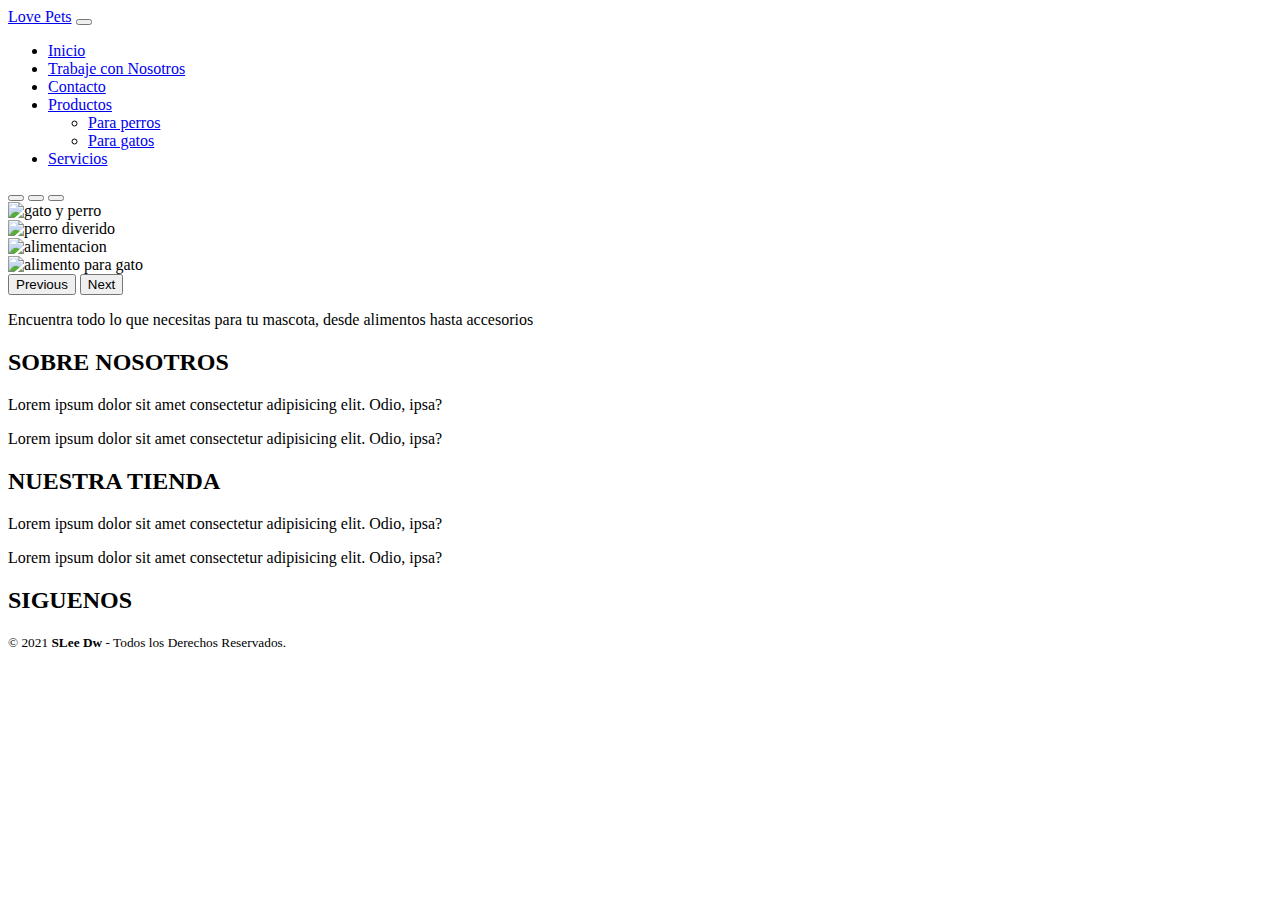
==== index.html @ 19568eac "Add files via upload" ====
<!DOCTYPE html>
<html lang="en">
<head>
    <meta charset="UTF-8">
    <meta http-equiv="X-UA-Compatible" content="IE=edge">
    <meta name="viewport" content="width=device-width, initial-scale=1.0">
    <title>Tienda de mascotas</title>
    <link href="https://cdn.jsdelivr.net/npm/bootstrap@5.2.0/dist/css/bootstrap.min.css" rel="stylesheet" integrity="sha384-gH2yIJqKdNHPEq0n4Mqa/HGKIhSkIHeL5AyhkYV8i59U5AR6csBvApHHNl/vI1Bx" crossorigin="anonymous">
<link rel="stylesheet" href="css/styles.css" type="text/css">
</head>
<body>
<nav class="navbar navbar-expand-lg navbar bg-light">
        <div class="container-fluid">
          <a class="navbar-brand" href="#">Love Pets</a>
          <button class="navbar-toggler" type="button" data-bs-toggle="collapse" data-bs-target="#navbarNavDropdown" aria-controls="navbarNavDropdown" aria-expanded="false" aria-label="Toggle navigation">
            <span class="navbar-toggler-icon"></span>
          </button>
          <div class="collapse navbar-collapse" id="navbarNavDropdown">
            <ul class="navbar-nav">
              <li class="nav-item">
                <a class="nav-link active" aria-current="page" href="#">Inicio</a>
              </li>
              <li class="nav-item">
                <a class="nav-link" href="nosotros.html">Trabaje con Nosotros</a>
              </li>
              <li class="nav-item">
                <a class="nav-link" href="#">Contacto</a>
              </li>
             
              <li class="nav-item dropdown">
                <a class="nav-link dropdown-toggle" href="#" id="navbarDropdownMenuLink" role="button" data-bs-toggle="dropdown" aria-expanded="false">
                    Productos
                </a>
                <ul class="dropdown-menu" aria-labelledby="navbarDropdownMenuLink">
                  <li><a class="dropdown-item" href="#productos-perro.html">Para perros</a></li>
                  <li><a class="dropdown-item" href="#">Para gatos</a></li>
                  </ul>
              </li>
              <li class="nav-item">
                <a class="nav-link" href="servicios.html">Servicios</a>
              </li>
            </ul>
          </div>
        </div>
      </nav>
      <div id="carouselExampleIndicators" class="carousel slide" data-bs-ride="true">
        <div class="carousel-indicators">
          <button type="button" data-bs-target="#carouselExampleIndicators" data-bs-slide-to="0" class="active" aria-current="true" aria-label="Slide 1"></button>
          <button type="button" data-bs-target="#carouselExampleIndicators" data-bs-slide-to="1" aria-label="Slide 2"></button>
          <button type="button" data-bs-target="#carouselExampleIndicators" data-bs-slide-to="2" aria-label="Slide 3"></button>
        </div>
        <div class="carousel-inner">
          <div class="carousel-item active">
            <img class="imagenes" src="imagenes/gato-y-perro.jpg" class="d-block w-100" alt="gato y perro">
          </div>
          <div class="carousel-item">
            <img class="imagenes" src="imagenes/perro-divertido.webp" class="d-block w-100" alt="perro diverido">
          </div>
          <div class="carousel-item">
            <img class="imagenes" src="imagenes/alimentacion.jpg" class="d-block w-100" alt="alimentacion">
          </div>
          <div class="carousel-item">
            <img class="imagenes" src="imagenes/alimento-para-gato.jpg" class="d-block w-100" alt="alimento para gato">
          </div>
        </div>
        <button class="carousel-control-prev" type="button" data-bs-target="#carouselExampleIndicators" data-bs-slide="prev">
          <span class="carousel-control-prev-icon" aria-hidden="true"></span>
          <span class="visually-hidden">Previous</span>
        </button>
        <button class="carousel-control-next" type="button" data-bs-target="#carouselExampleIndicators" data-bs-slide="next">
          <span class="carousel-control-next-icon" aria-hidden="true"></span>
          <span class="visually-hidden">Next</span>
        </button>
      </div>
      <p class="descripcion">Encuentra todo lo que necesitas para tu mascota, desde alimentos  hasta accesorios</p>
      <!--Pie de Pagina-->
    <footer class="pie-pagina">
      <div class="grupo-1">
          <div class="box">
           <h2>SOBRE NOSOTROS</h2>
              <p>Lorem ipsum dolor sit amet consectetur adipisicing elit. Odio, ipsa?</p>
              <p>Lorem ipsum dolor sit amet consectetur adipisicing elit. Odio, ipsa?</p>
          
          </div>
          
           <div class="box">
            <h2>NUESTRA TIENDA</h2>
            <p>Lorem ipsum dolor sit amet consectetur adipisicing elit. Odio, ipsa?</p>
            <p>Lorem ipsum dolor sit amet consectetur adipisicing elit. Odio, ipsa?</p>
        </div>
          <div class="box">
              <h2>SIGUENOS</h2>
              <div class="red-social">
                  <a href="#" class="fa fa-facebook"></a>
                  <a href="#" class="fa fa-instagram"></a>
                  <a href="#" class="fa fa-twitter"></a>
                  <a href="#" class="fa fa-youtube"></a>
              </div>
          </div>
         </div>
      <div class="grupo-2">
          <small>&copy; 2021 <b>SLee Dw</b> - Todos los Derechos Reservados.</small>
      </div>
  </footer>
      <script src="https://cdn.jsdelivr.net/npm/bootstrap@5.2.0/dist/js/bootstrap.bundle.min.js" integrity="sha384-A3rJD856KowSb7dwlZdYEkO39Gagi7vIsF0jrRAoQmDKKtQBHUuLZ9AsSv4jD4Xa" crossorigin="anonymous"></script>
</html>
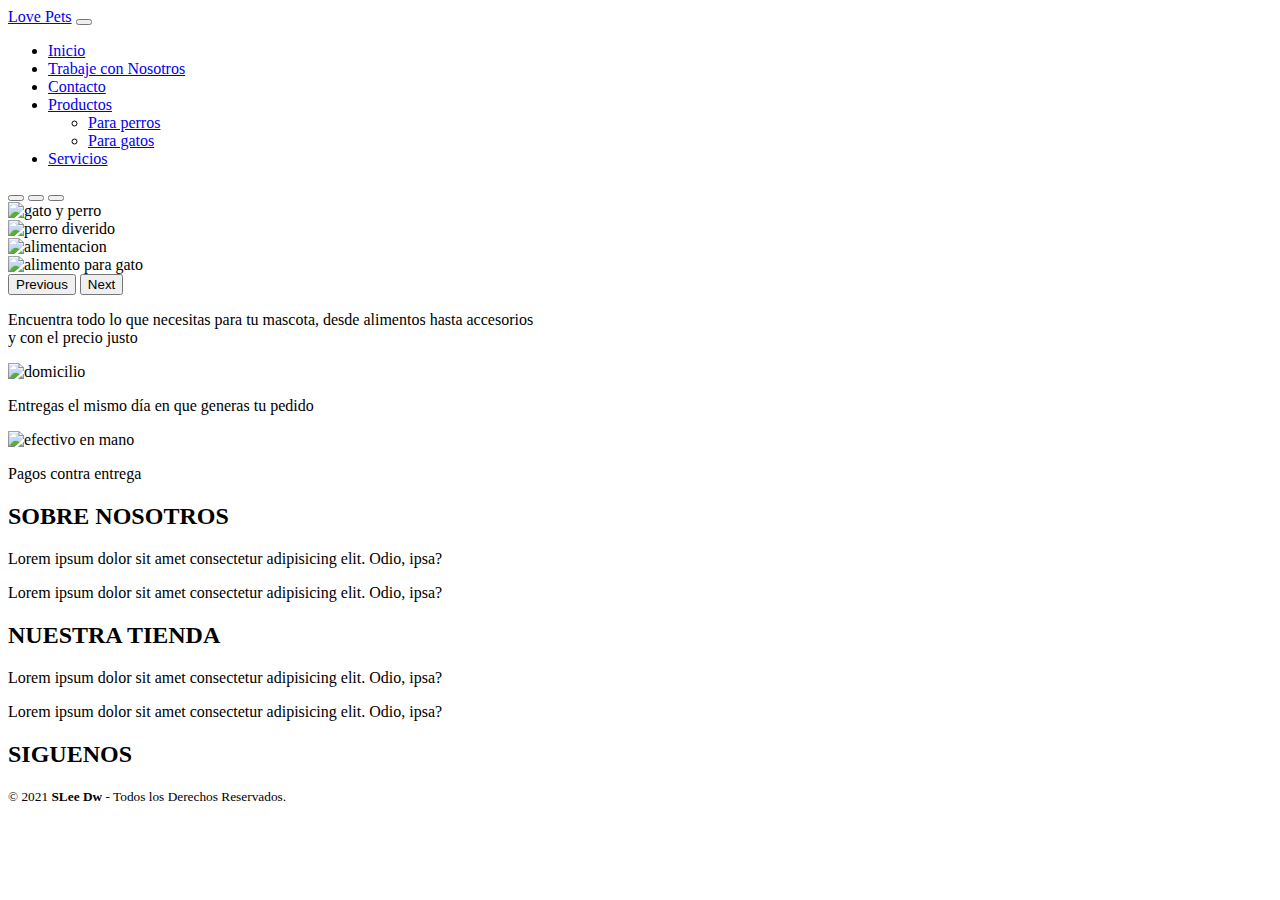
==== commit 3fde4665: "Add files via upload" ====
--- a/index.html
+++ b/index.html
@@ -72,7 +72,15 @@
           <span class="visually-hidden">Next</span>
         </button>
       </div>
-      <p class="descripcion">Encuentra todo lo que necesitas para tu mascota, desde alimentos  hasta accesorios</p>
+      <p class="descripcion">Encuentra todo lo que necesitas para tu mascota, desde alimentos  hasta accesorios <br>y con el  precio justo </p>
+      <div class="iconos">
+      <img src="imagenes/domicilio.png" alt="domicilio">
+      </div>
+      <p class="beneficios">Entregas el mismo día en que generas tu pedido</p>
+      <div class="iconos2">
+        <img src="imagenes/efectivo-en-mano.png" alt="efectivo en mano">
+        </div>
+        <p class="beneficios">Pagos contra entrega</p>
       <!--Pie de Pagina-->
     <footer class="pie-pagina">
       <div class="grupo-1">
@@ -103,4 +111,5 @@
       </div>
   </footer>
       <script src="https://cdn.jsdelivr.net/npm/bootstrap@5.2.0/dist/js/bootstrap.bundle.min.js" integrity="sha384-A3rJD856KowSb7dwlZdYEkO39Gagi7vIsF0jrRAoQmDKKtQBHUuLZ9AsSv4jD4Xa" crossorigin="anonymous"></script>
+</body>
 </html>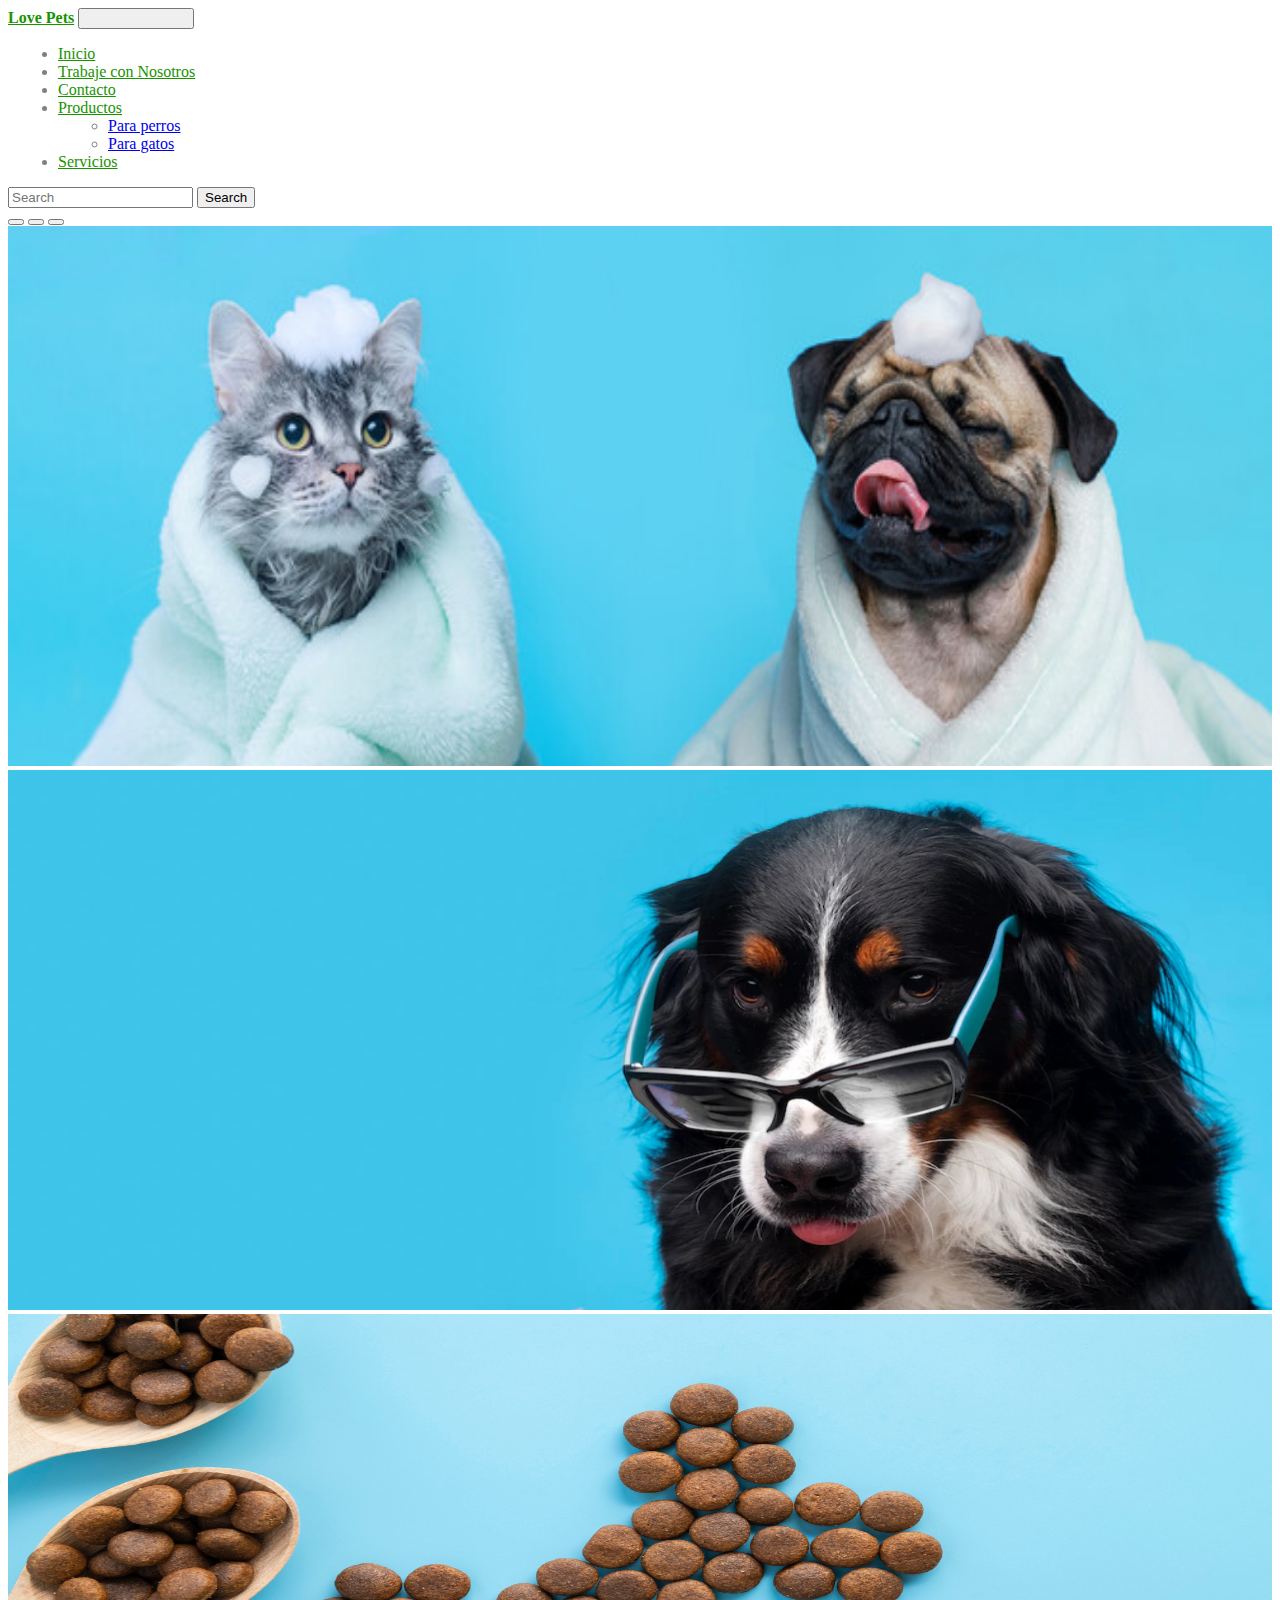
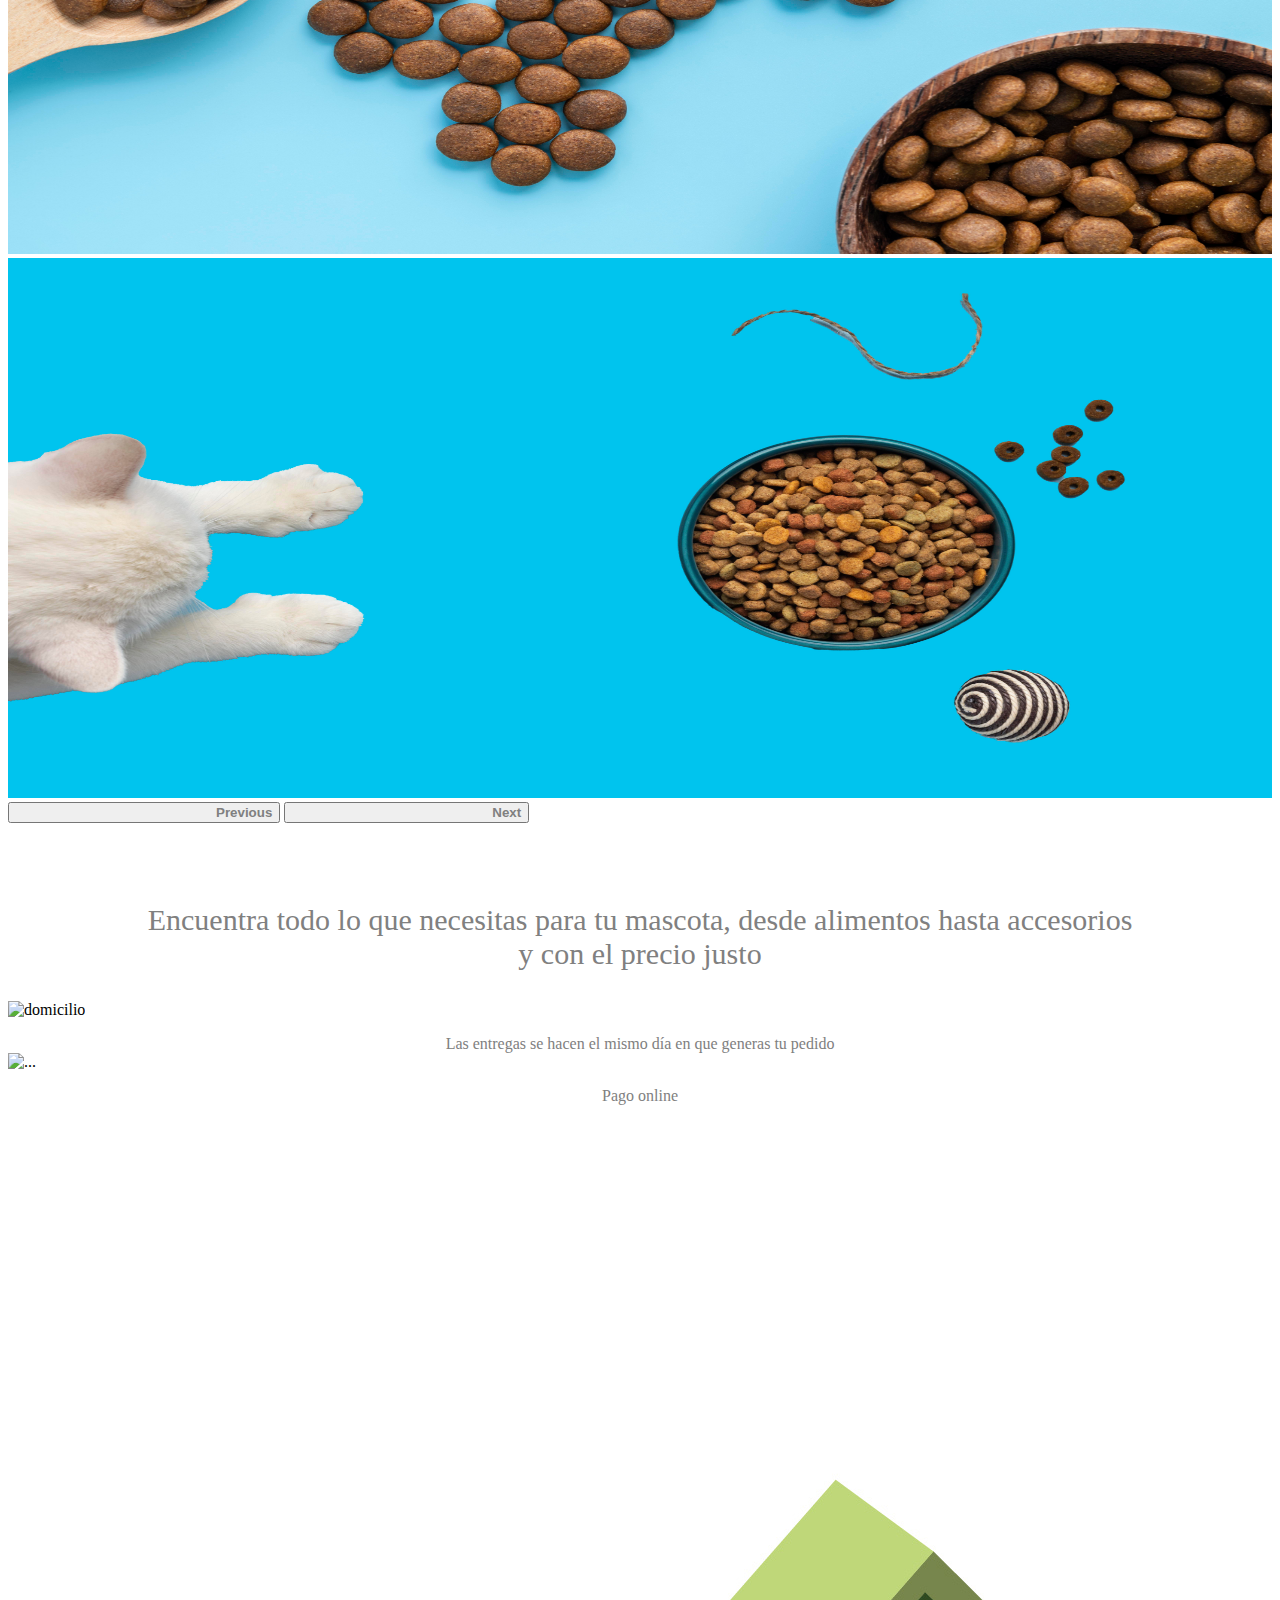
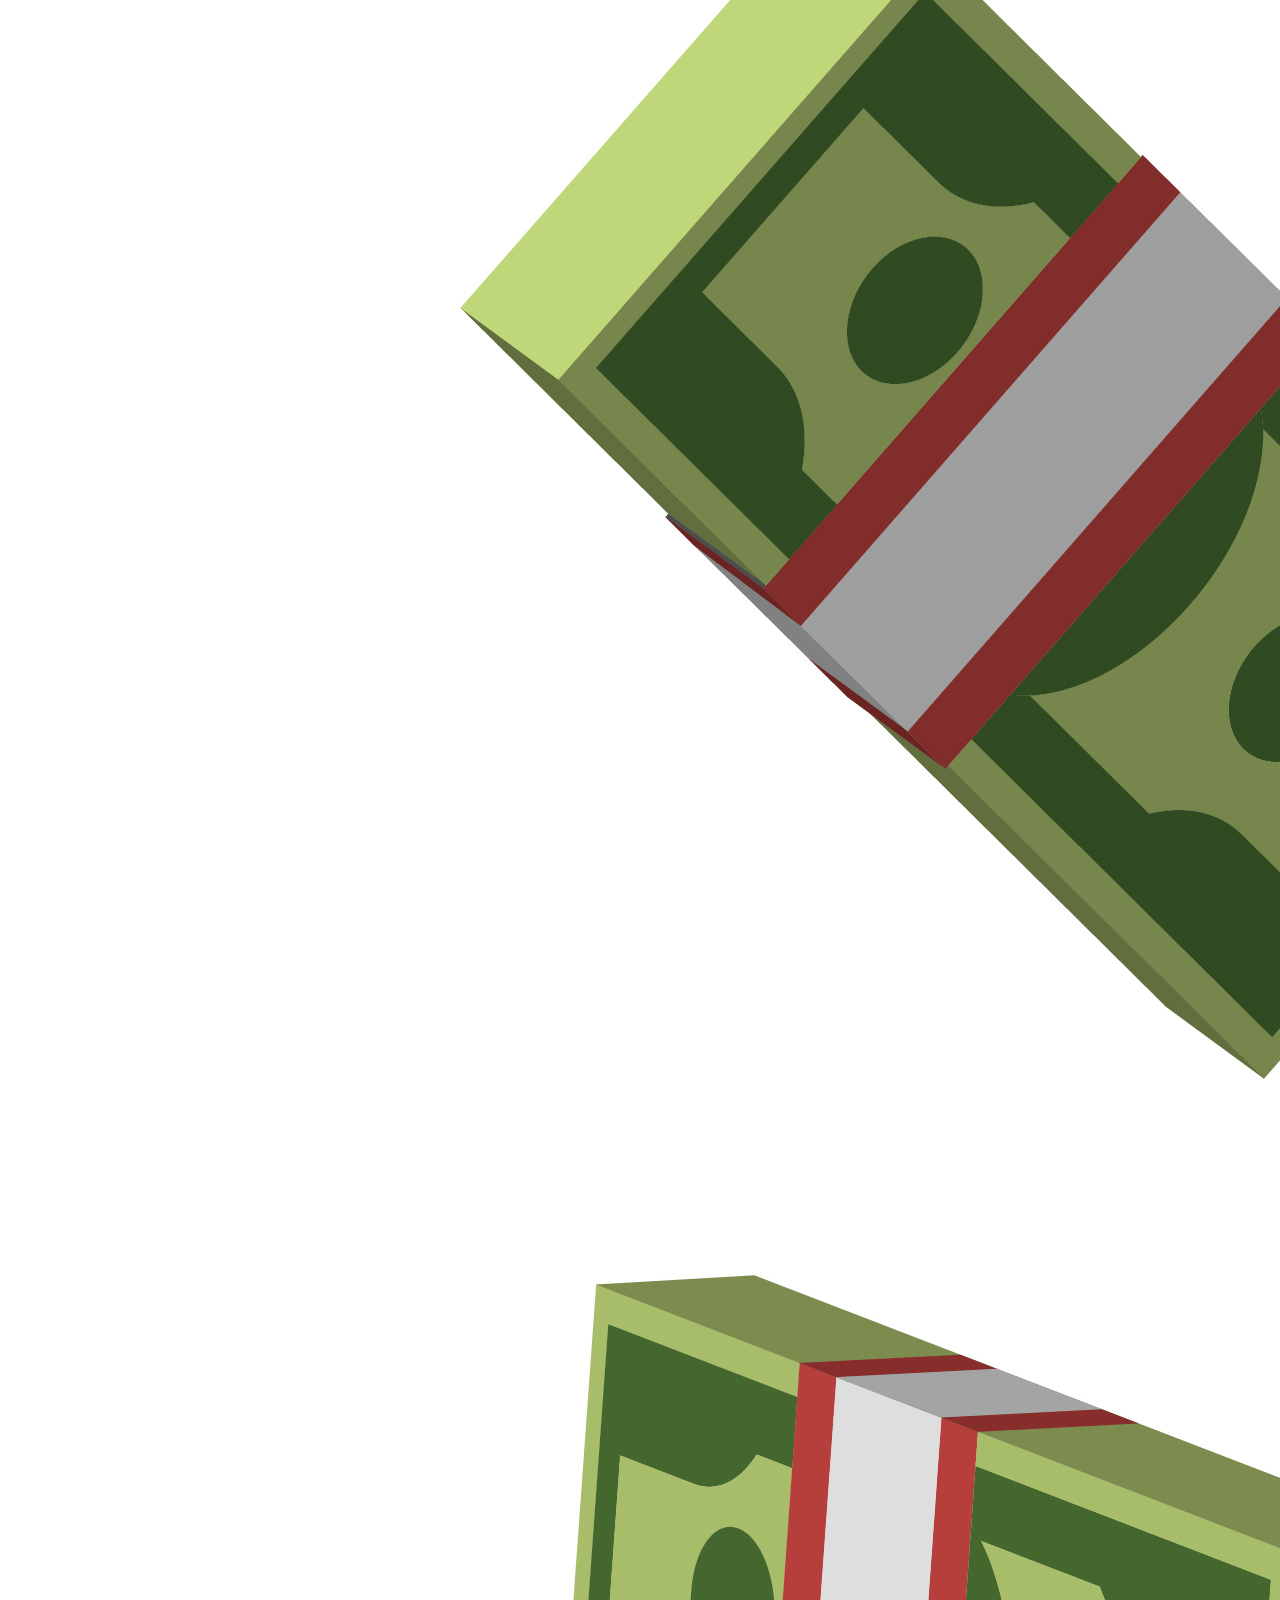
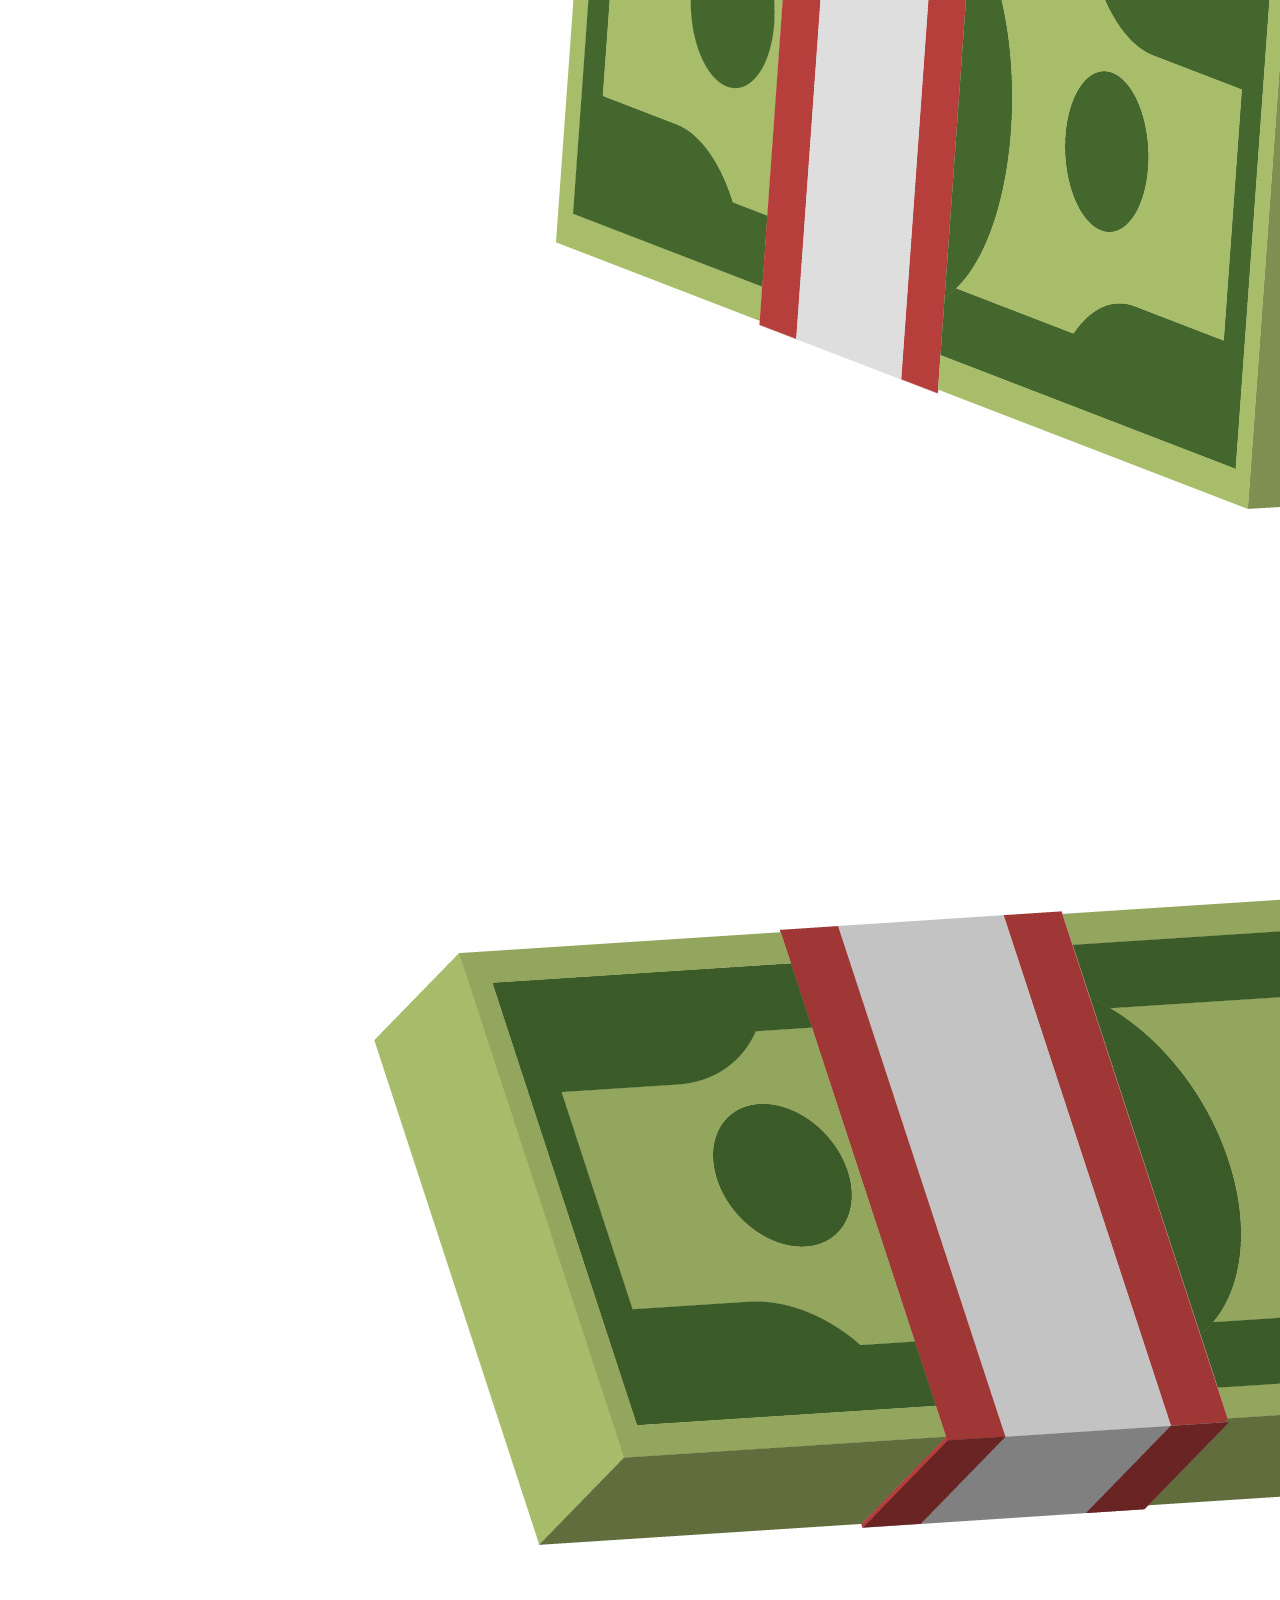
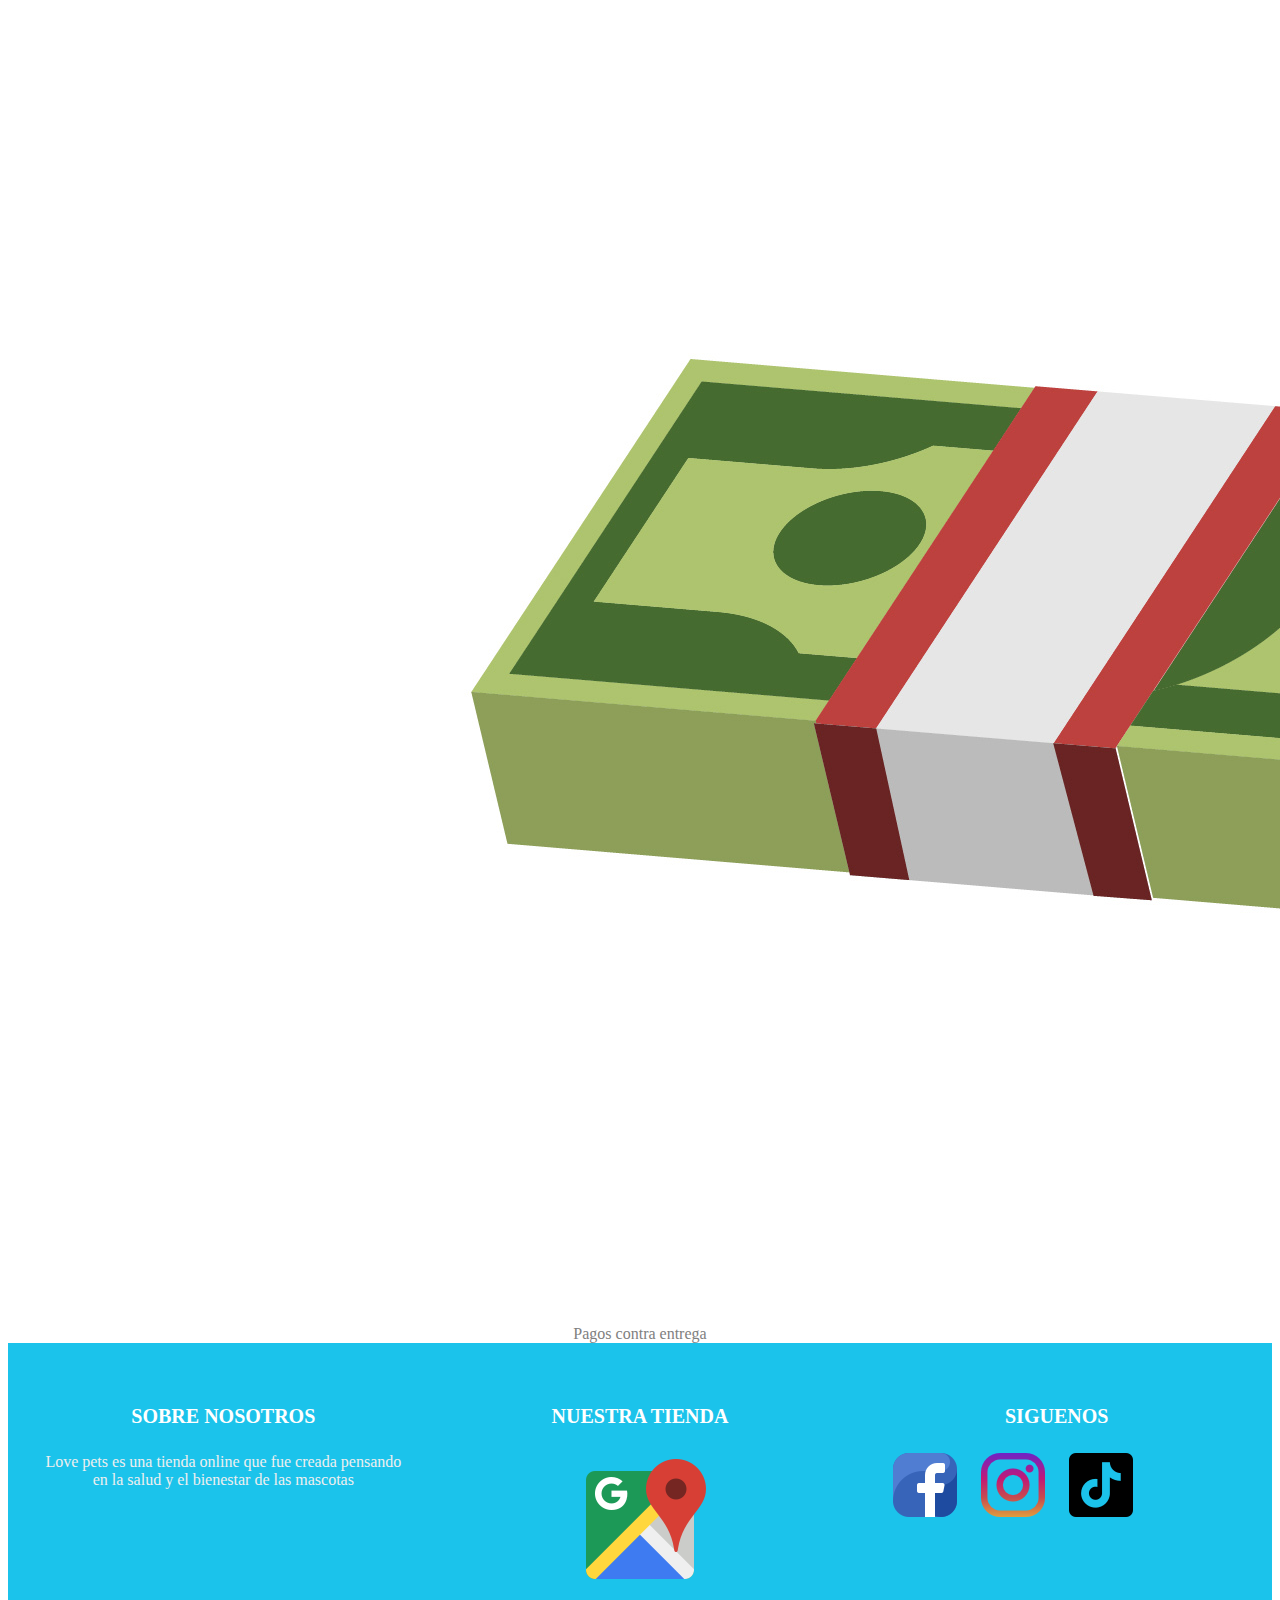
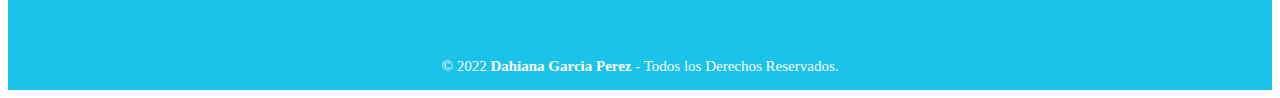
==== commit 6d8909f0: "Add files via upload" ====
--- a/index.html
+++ b/index.html
@@ -24,7 +24,7 @@
                 <a class="nav-link" href="nosotros.html">Trabaje con Nosotros</a>
               </li>
               <li class="nav-item">
-                <a class="nav-link" href="#">Contacto</a>
+                <a class="nav-link" href="#contacto.html">Contacto</a>
               </li>
              
               <li class="nav-item dropdown">
@@ -40,6 +40,10 @@
                 <a class="nav-link" href="servicios.html">Servicios</a>
               </li>
             </ul>
+            <form class="d-flex">
+              <input class="form-control me-2" type="search" placeholder="Search" aria-label="Search">
+              <button class="btn btn-outline-success" type="submit">Search</button>
+            </form>
           </div>
         </div>
       </nav>
@@ -72,42 +76,53 @@
           <span class="visually-hidden">Next</span>
         </button>
       </div>
-      <p class="descripcion">Encuentra todo lo que necesitas para tu mascota, desde alimentos  hasta accesorios <br>y con el  precio justo </p>
-      <div class="iconos">
-      <img src="imagenes/domicilio.png" alt="domicilio">
-      </div>
-      <p class="beneficios">Entregas el mismo día en que generas tu pedido</p>
-      <div class="iconos2">
-        <img src="imagenes/efectivo-en-mano.png" alt="efectivo en mano">
+     <p class="descripcion">Encuentra todo lo que necesitas para tu mascota, desde alimentos  hasta accesorios <br>y con el  precio justo </p>
+     <div class="card-group">
+     <div class="card">
+      <img src="imagenes/entrega.jpg" class="card-img-top-none" alt="domicilio">
+      <div class="card-body">
+        <p class="card-text">Las entregas se hacen el mismo día en que generas tu pedido </p>
         </div>
-        <p class="beneficios">Pagos contra entrega</p>
+    </div>
+    <div class="card">
+      <img src="imagenes/pago-en-linea.png" class="img-thumbnail" alt="...">
+
+      <div class="card-body">
+        <p class="card-text">Pago online </p>
+        </div>
+    </div>
+    <div class="card">
+      <img src="imagenes/efectivo.jpg" class="img-thumbnail" alt="...">
+      
+      <div class="card-body">
+        <p class="card-text">Pagos contra entrega </p>
+        </div>
+    </div>
+     </div>
       <!--Pie de Pagina-->
     <footer class="pie-pagina">
       <div class="grupo-1">
           <div class="box">
            <h2>SOBRE NOSOTROS</h2>
-              <p>Lorem ipsum dolor sit amet consectetur adipisicing elit. Odio, ipsa?</p>
-              <p>Lorem ipsum dolor sit amet consectetur adipisicing elit. Odio, ipsa?</p>
+              <p>Love pets es una tienda online que fue creada pensando en la salud y el bienestar de las mascotas </p>
+              
           
           </div>
           
            <div class="box">
             <h2>NUESTRA TIENDA</h2>
-            <p>Lorem ipsum dolor sit amet consectetur adipisicing elit. Odio, ipsa?</p>
-            <p>Lorem ipsum dolor sit amet consectetur adipisicing elit. Odio, ipsa?</p>
+            <img src="imagenes/maps.png" alt="maps" style="text-align:center;"class="ubicacion">
         </div>
           <div class="box">
               <h2>SIGUENOS</h2>
-              <div class="red-social">
-                  <a href="#" class="fa fa-facebook"></a>
-                  <a href="#" class="fa fa-instagram"></a>
-                  <a href="#" class="fa fa-twitter"></a>
-                  <a href="#" class="fa fa-youtube"></a>
-              </div>
+            <img src ="imagenes/iconos/facebook (1).png"alt="icono facebook" style="text-align:center ;" class="sociales">
+            <img src="imagenes/iconos/instagram.png" alt="icono instagram"style="text-align:center;"class="sociales">
+            <img src="imagenes/iconos/tiktok.png" alt="icono tik tok"style="text-align:center;"class="sociales">
+          
           </div>
          </div>
       <div class="grupo-2">
-          <small>&copy; 2021 <b>SLee Dw</b> - Todos los Derechos Reservados.</small>
+          <small>&copy; 2022 <b>Dahiana Garcia Perez</b> - Todos los Derechos Reservados.</small>
       </div>
   </footer>
       <script src="https://cdn.jsdelivr.net/npm/bootstrap@5.2.0/dist/js/bootstrap.bundle.min.js" integrity="sha384-A3rJD856KowSb7dwlZdYEkO39Gagi7vIsF0jrRAoQmDKKtQBHUuLZ9AsSv4jD4Xa" crossorigin="anonymous"></script>
--- a/css/styles.css
+++ b/css/styles.css
@@ -0,0 +1,240 @@
+img.card-img-top-none{
+    width: auto;
+}
+.img-thumbnail{
+    border: 0px;
+}
+
+.navbar-brand{
+    color: #199400;
+    font-weight: bold;
+}
+.collapse .navbar-collapse{
+    color:#1bc3eb ;
+}
+.nav-link{
+    color:#199400;
+}
+.navbar-toggler{
+   background-color: 1bc3eb;
+}
+.imagenes{
+    height: 540px;
+    width: 100%;
+}
+.pie-pagina{
+    width: 100%;
+    background-color: #1bc3eb;
+}
+.pie-pagina .grupo-1{
+    width: 100%;
+    max-width: 1200px;
+    margin: auto;
+    display:grid;
+    grid-template-columns: repeat(3, 1fr);
+    grid-gap:50px;
+    padding: 45px 0px;
+}
+.pie-pagina .grupo-1 .box figure{
+    width: 100%;
+    height: 100%;
+    display: flex;
+    justify-content: center;
+    align-items: center;
+}
+.pie-pagina .grupo-1 .box figure img{
+    width: 250px;
+}
+.pie-pagina .grupo-1 .box h2{
+    color: #fff;
+    margin-bottom: 25px;
+    font-size: 20px;
+}
+.pie-pagina .grupo-1 .box p{
+    color: #efefef;
+    margin-bottom: 10px;
+}
+.pie-pagina .grupo-1 .red-social a{
+    display: inline-block;
+    text-decoration: none;
+    width: 45px;
+    height: 45px;
+    line-height: 45px;
+    color: #fff;
+    margin-right: 10px;
+    background-color: #1bc3eb;
+    text-align: center;
+    transition: all 300ms ease;
+}
+.pie-pagina .grupo-1 .red-social a:hover{
+    color: aqua;
+}
+.pie-pagina .grupo-2{
+    background-color: #1bc3eb;
+    padding: 15px 10px;
+    text-align: center;
+    color: #fff;
+}
+.pie-pagina .grupo-2 small{
+    font-size: 15px;
+}
+@media screen and (max-width:800px){
+    .pie-pagina .grupo-1{
+        width: 90%;
+        grid-template-columns: repeat(1, 1fr);
+        grid-gap:30px;
+        padding: 35px 0px;
+    }
+}
+.descripcion{
+    color: gray;
+    padding-top: 50px;
+    font-size: 30px;
+   text-align:center;
+}
+.card-body{
+    padding:0px;
+}
+.card{
+    border: none;
+}
+p{
+    text-align: center;
+}
+.card-text:last-child {
+    margin-bottom: 0;
+    color: gray;
+    font-weight: bold;
+}
+.trabajo{
+height:300px;
+width: 100%;
+}
+.subtitulo1{
+    text-align: left;
+    padding-left: 40px;
+    color:#1bc3eb;
+    font-weight: bold;
+    padding-top: 20px;
+}
+.subtitulo2{
+    text-align: left;
+    padding-left: 40px;
+    color:#199400;
+}
+.historia{
+    text-align: justify;
+    padding-left: 40px;
+    color:gray;
+    padding-right: 40px;
+}
+/*img.iconos{
+ padding-right: 10px;
+
+}*/
+span{
+    padding-left: 100px;
+    color: gray;
+    font-weight: 600;
+}
+.icons{
+display:inline-block;
+    
+}
+.card-title{
+    color: #199400;
+    text-align: center;
+}
+.card-text:last-child{
+    font-weight:200;
+}
+.cargo{
+    text-align: left;
+    padding-left: 40px;
+    color: #199400;
+    padding-top: 40px;
+}
+.descripcionc{
+    text-align: left;
+    padding-left: 40px;
+}
+.points{
+    text-align: left;
+}
+.list-group-item{
+    border: none;
+    text-align: left;
+    padding-left: 40px;
+}
+ul{
+    text-align: left;
+    padding-left: 50px;
+}
+.postulacion{
+    top:50px;
+    margin-left: 20px; /*da espacio al lado izquierdo*/
+    border-color: #1bc3eb;
+    color: #199400;
+    font-weight: bold;
+}
+.card-img-top{
+    height: 92px;
+    width: 92px;
+   position:center;
+}
+img.card-img-top{
+    text-align: center;
+    margin-left: 150px;
+}
+.descripcionc{
+    color: grey;
+}
+li{
+    color:gray;
+}
+.list-group-item{
+    color: grey;
+}
+.contactanos{
+    height: 600px;
+    width: 100%;
+}
+.sugerencia{
+    color: grey;
+     padding-top:50px;
+     text-align: center;
+}
+.input{
+    padding-left: 90px;
+}
+.enviar{
+    top:50px;
+   padding-left: 0%;
+    border-color: #1bc3eb;
+    color: #199400;
+    font-weight: bold;
+}
+#exampleFormControlInput1{
+    padding-left: 60px;
+}
+#contacto{
+    padding-top: 30px;
+    padding-bottom: 40px;
+}
+.numero{
+    padding-top: 30px;
+}
+.pie-pagina .grupo-1 .box h2{
+    text-align: center;
+}
+.ubicacion{
+    display: block;
+     margin: auto; 
+}
+.sociales{
+    padding-left: 20px;
+}
+.form-label{
+    color: #1bc3eb;
+    font-family:Arial, Helvetica, sans-serif;
+}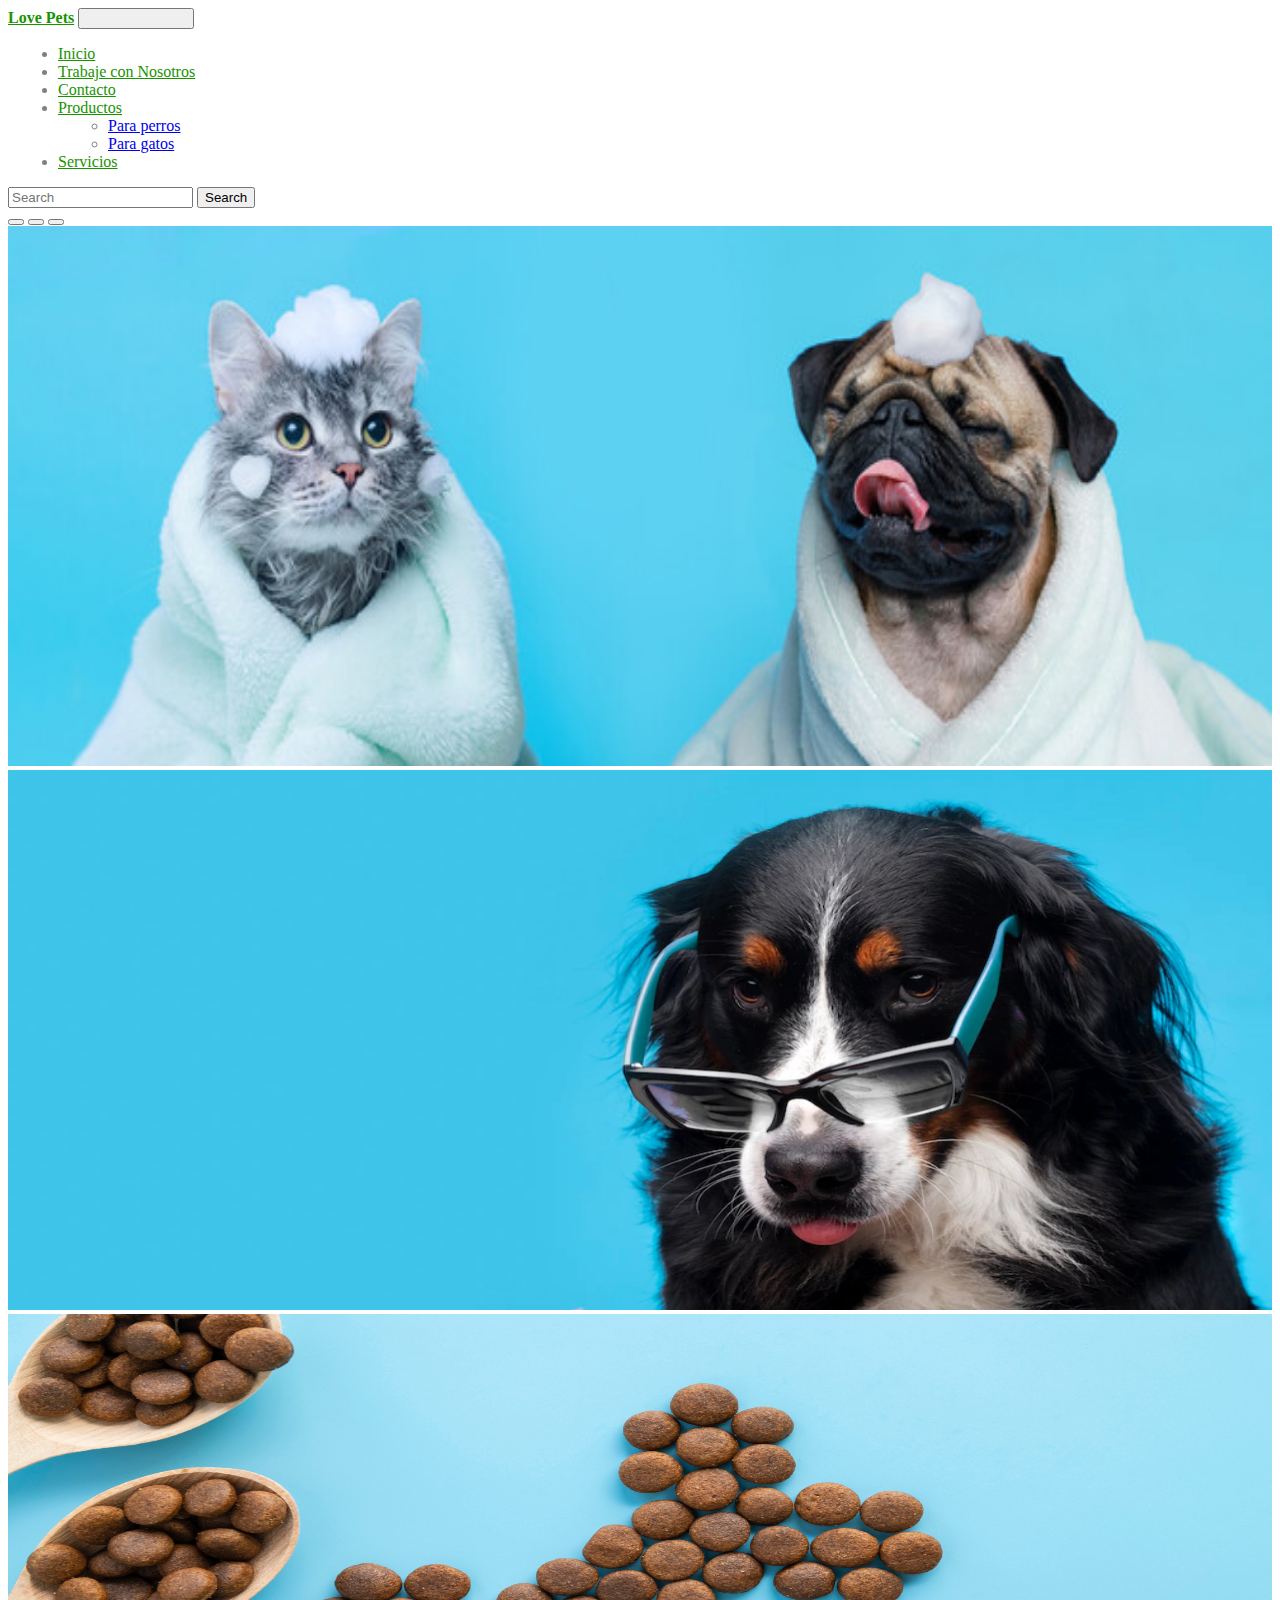
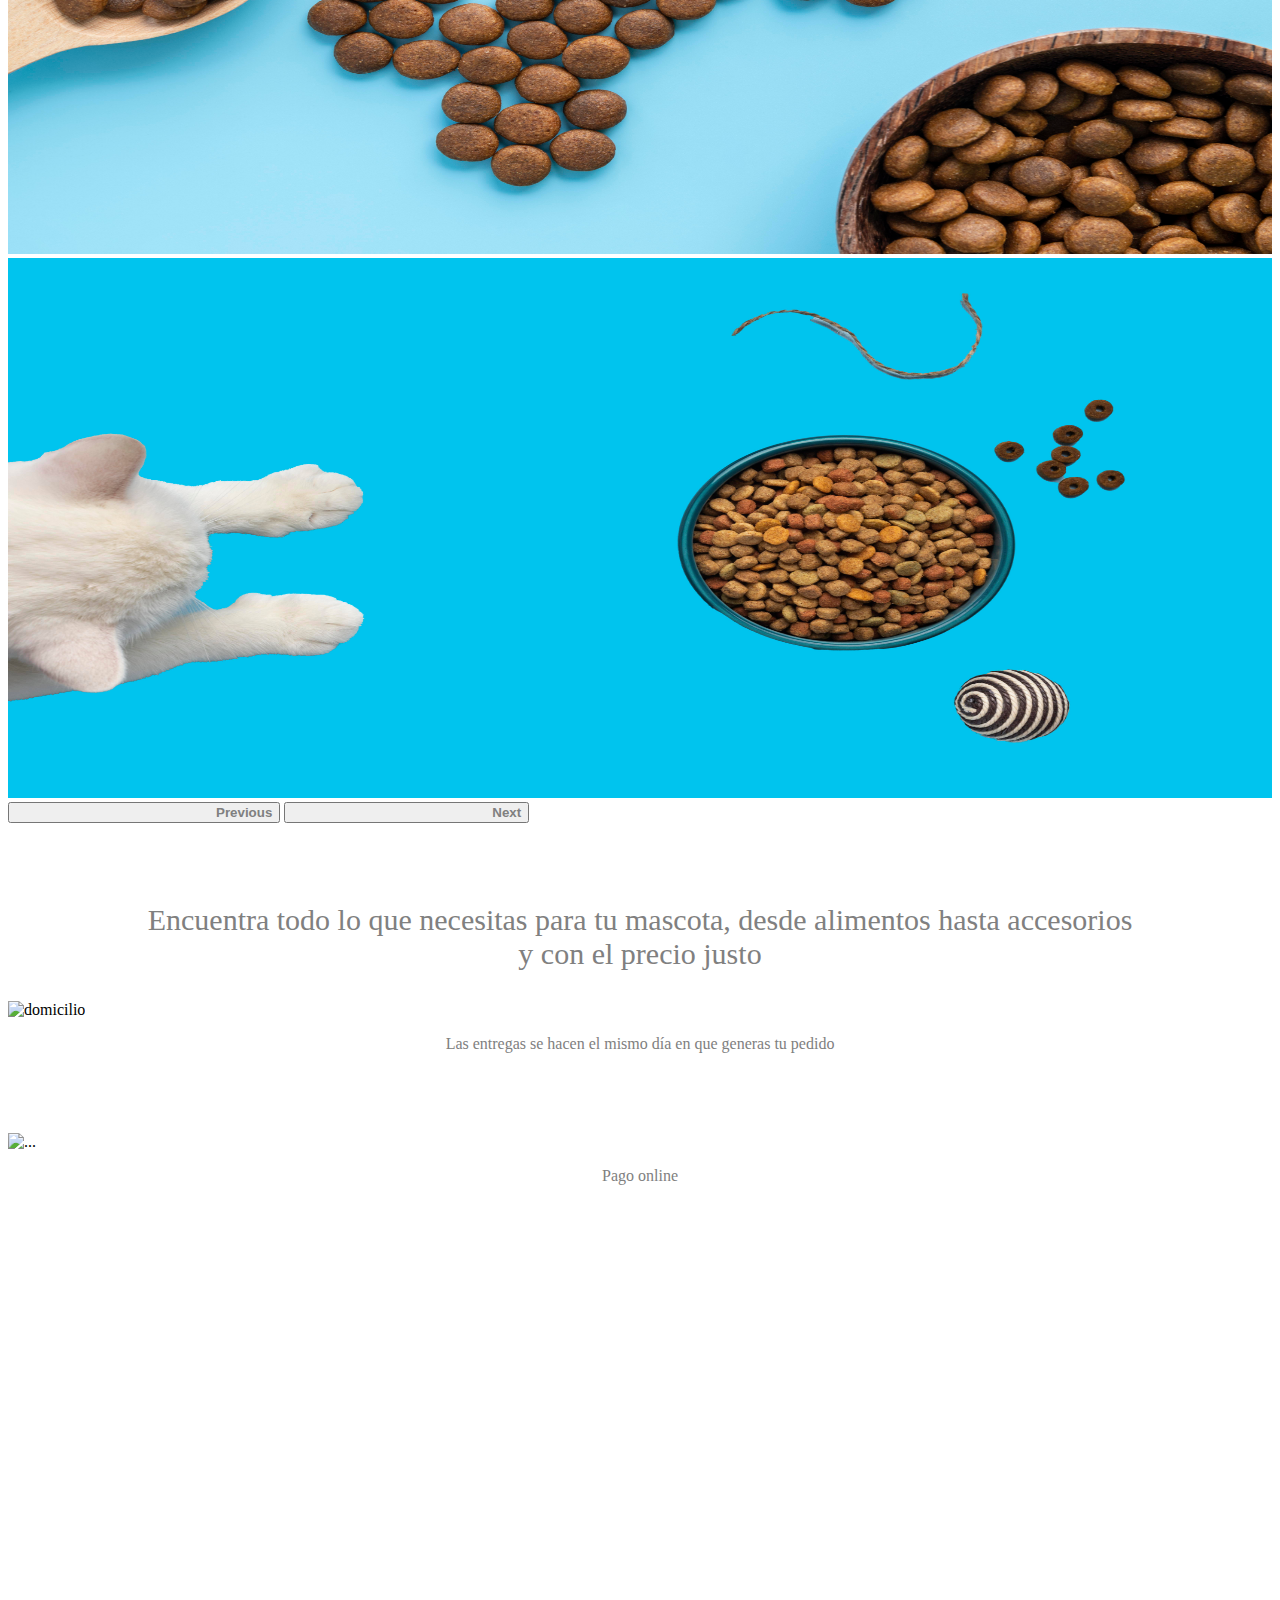
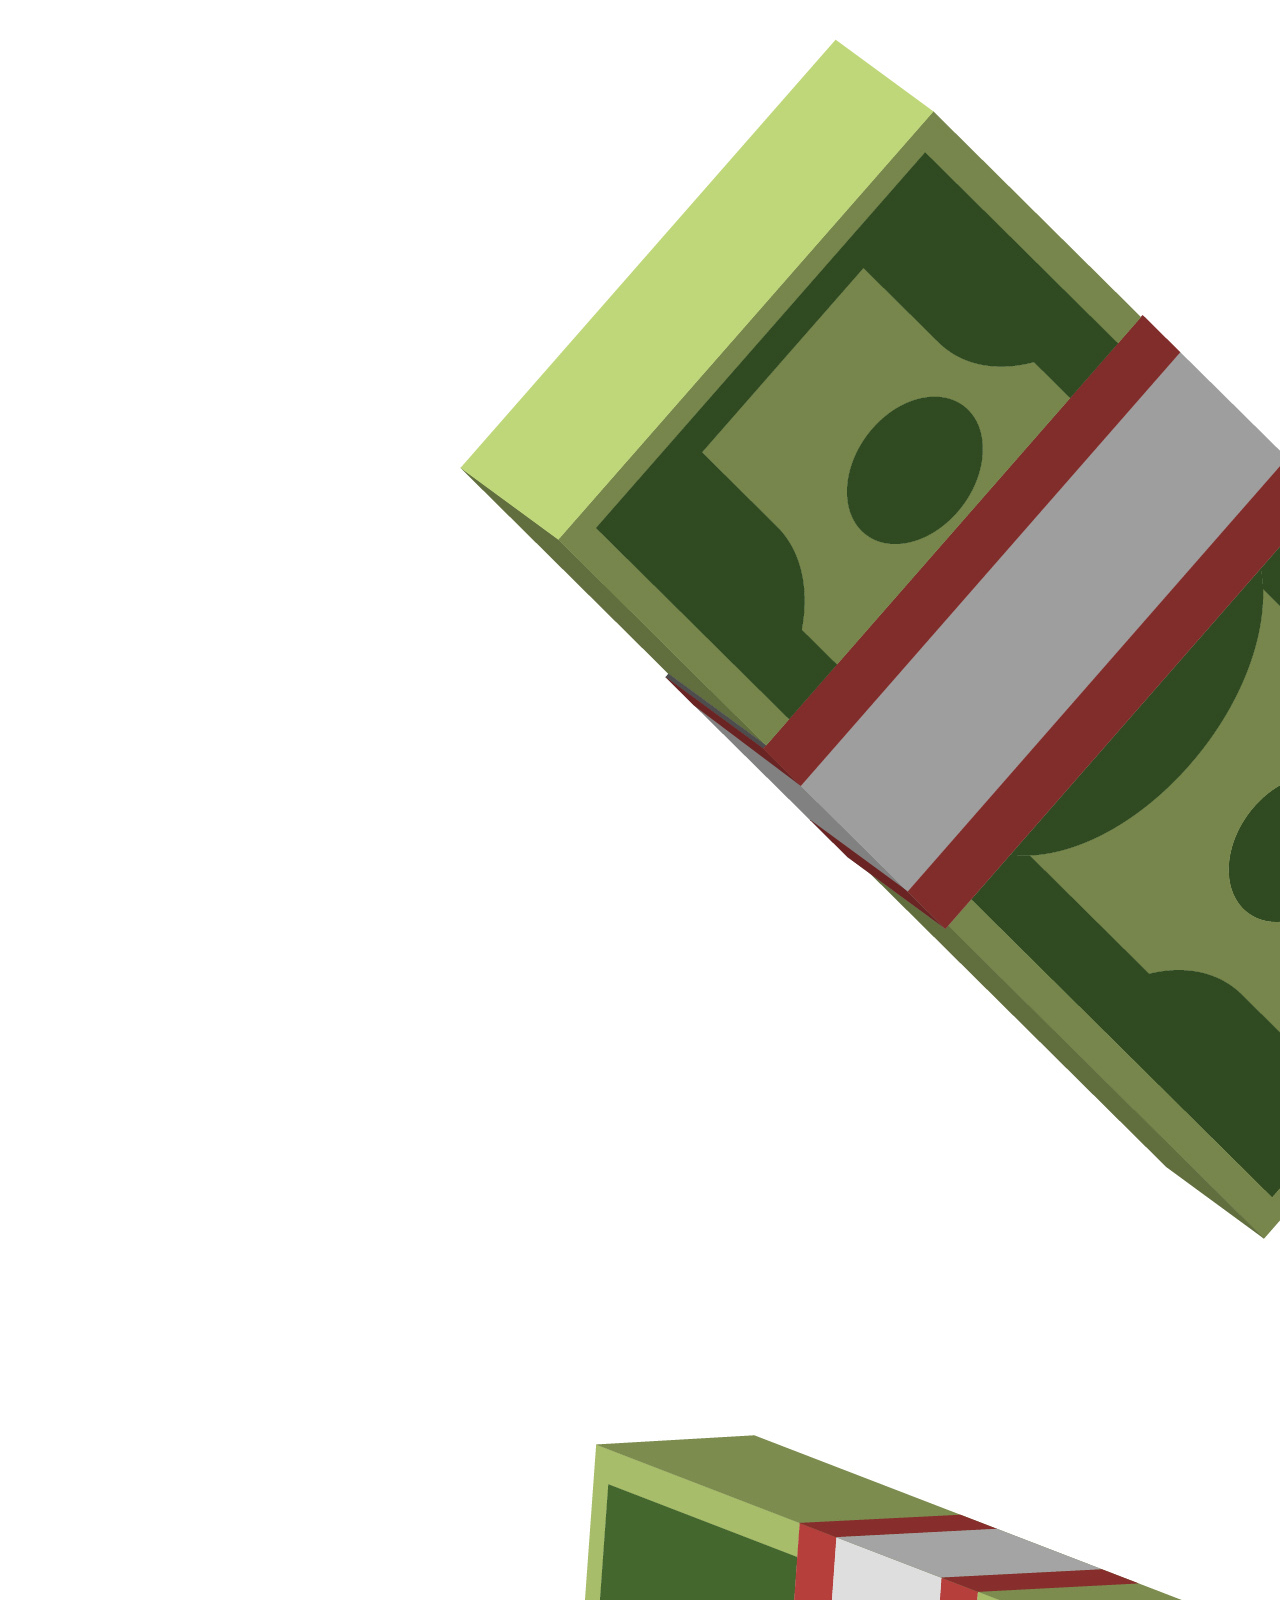
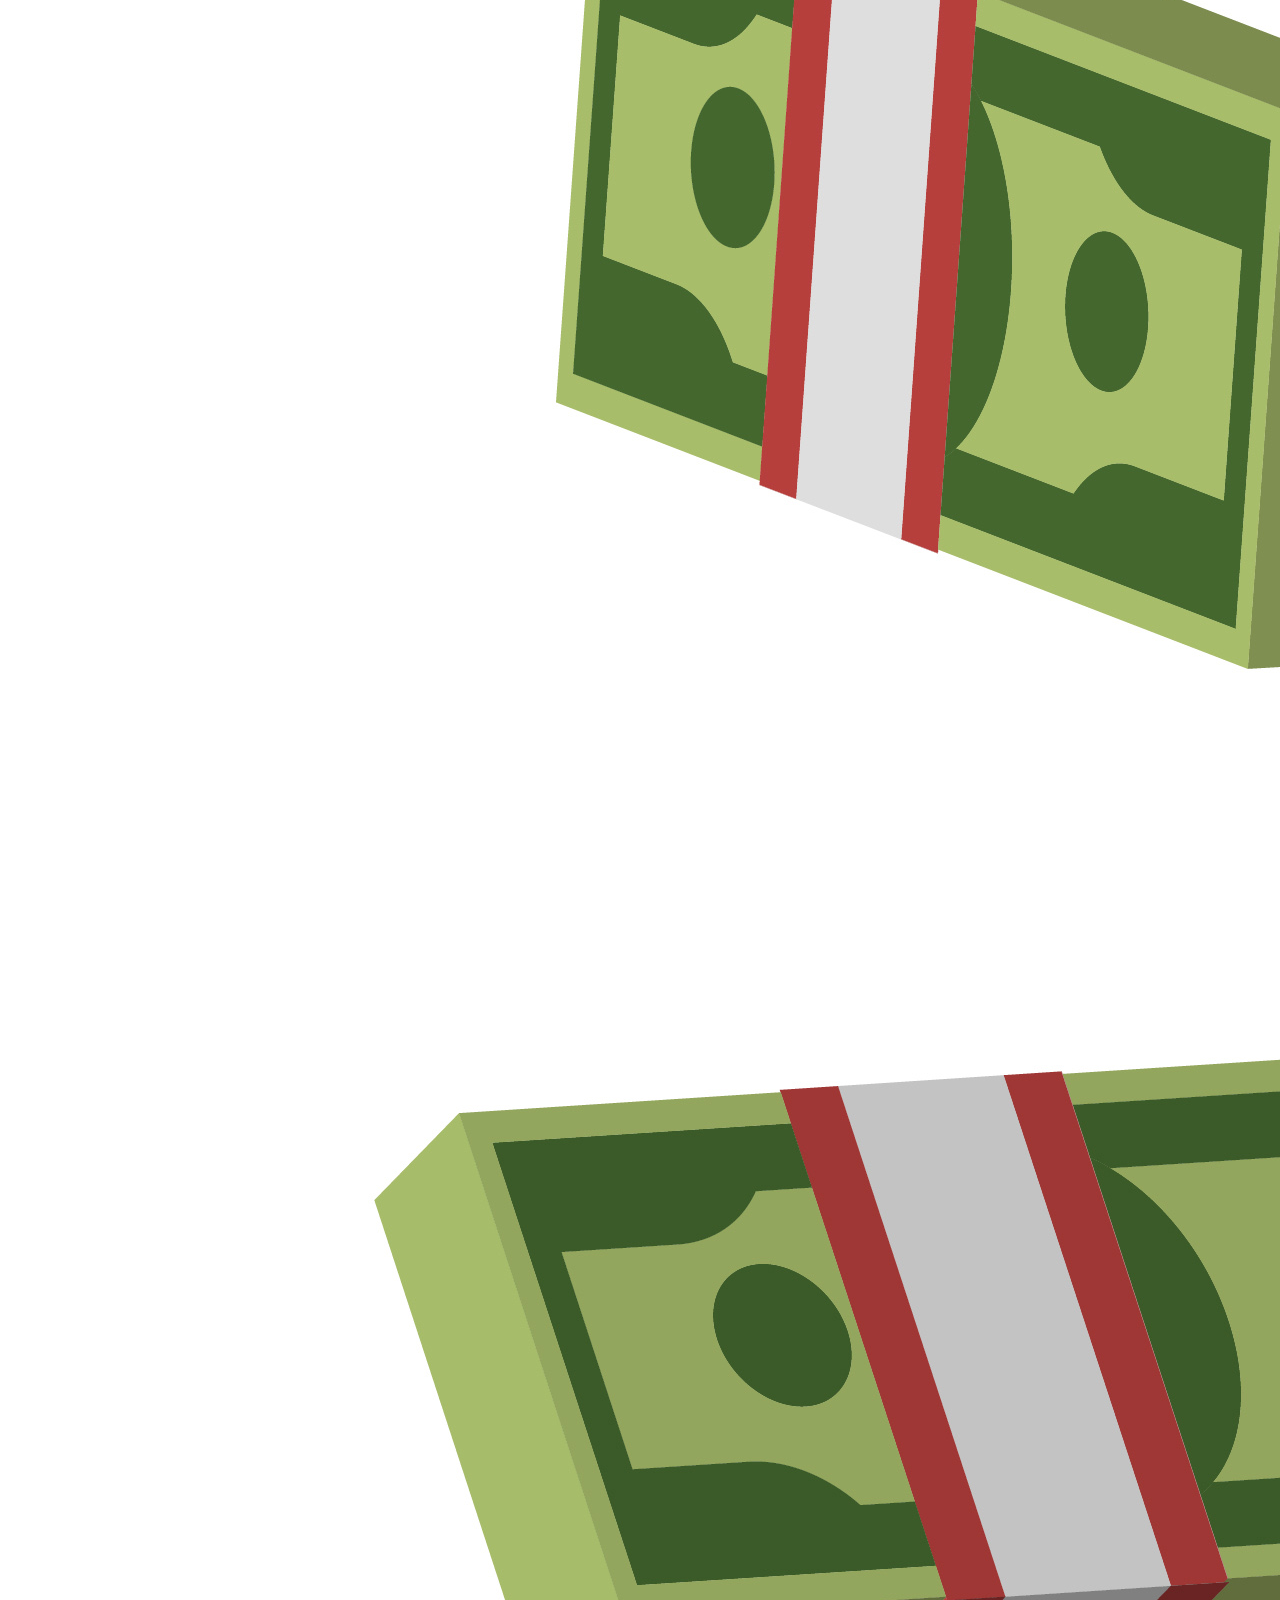
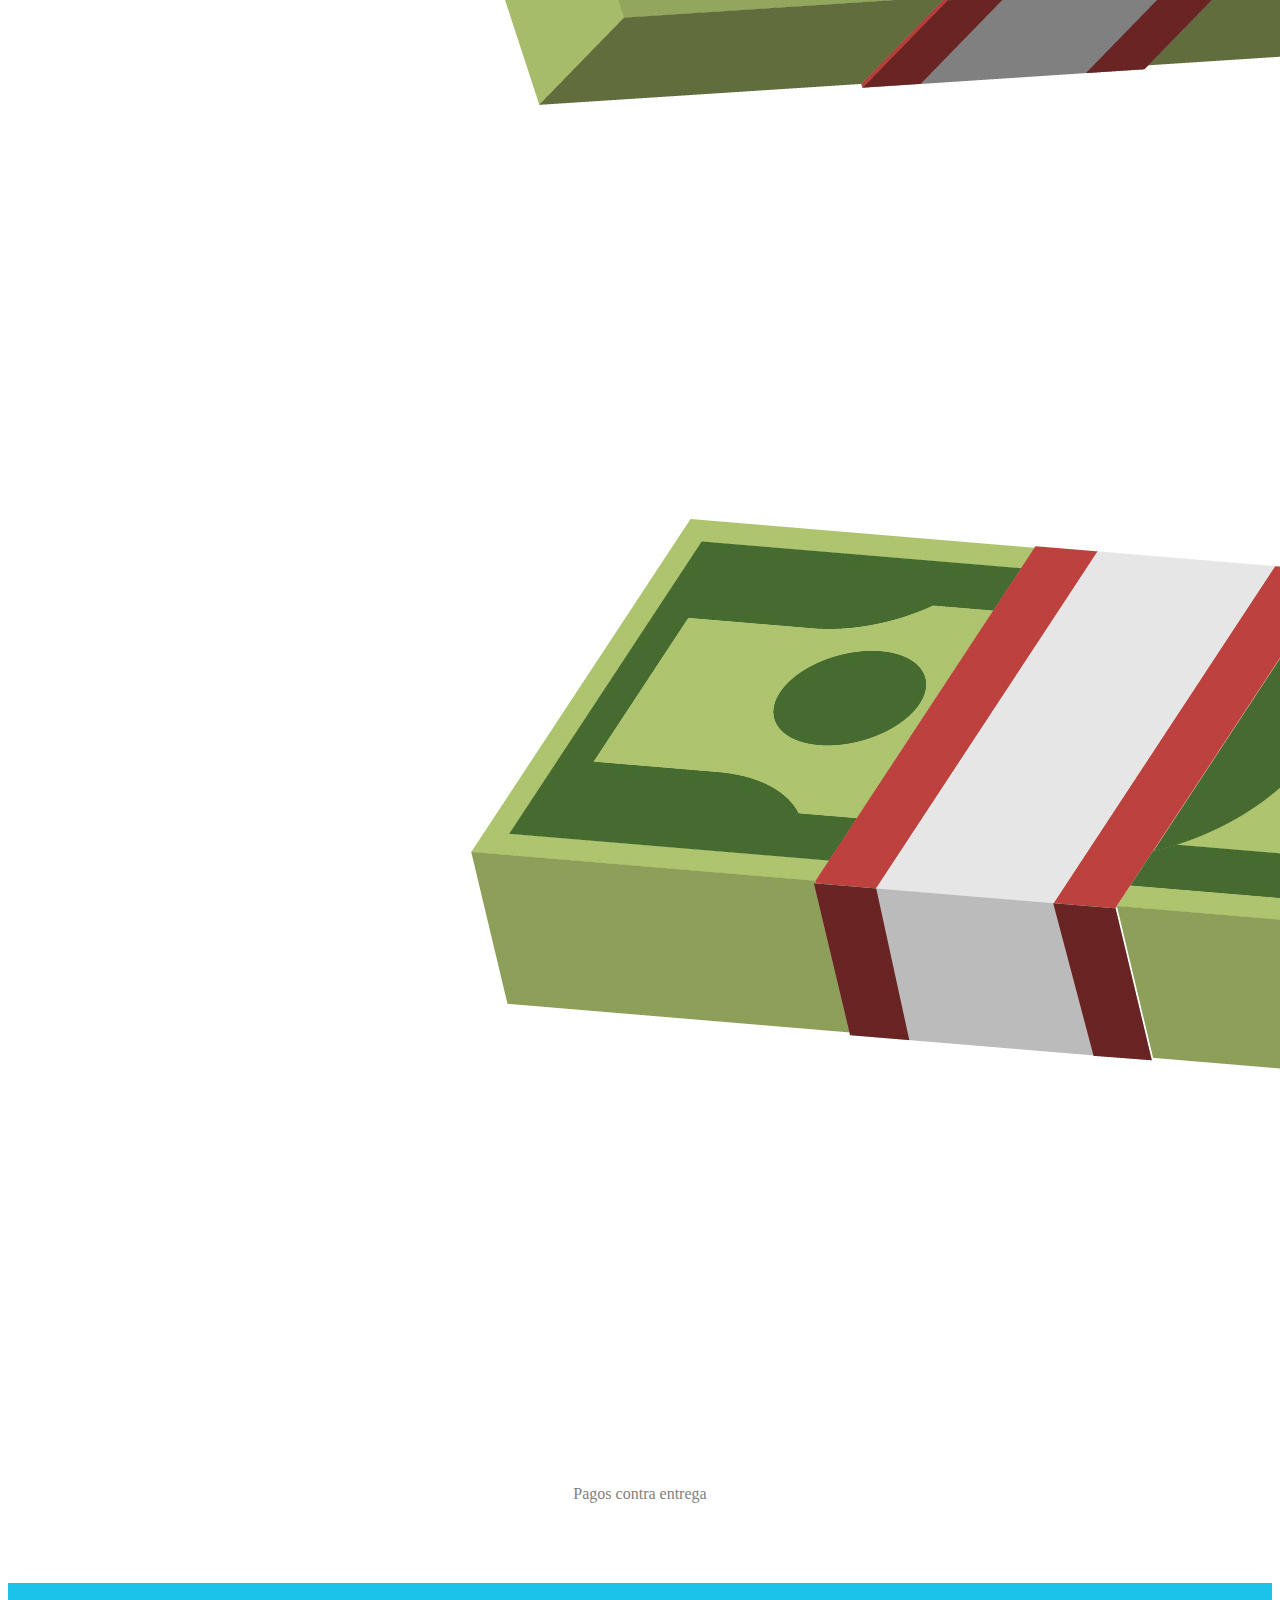
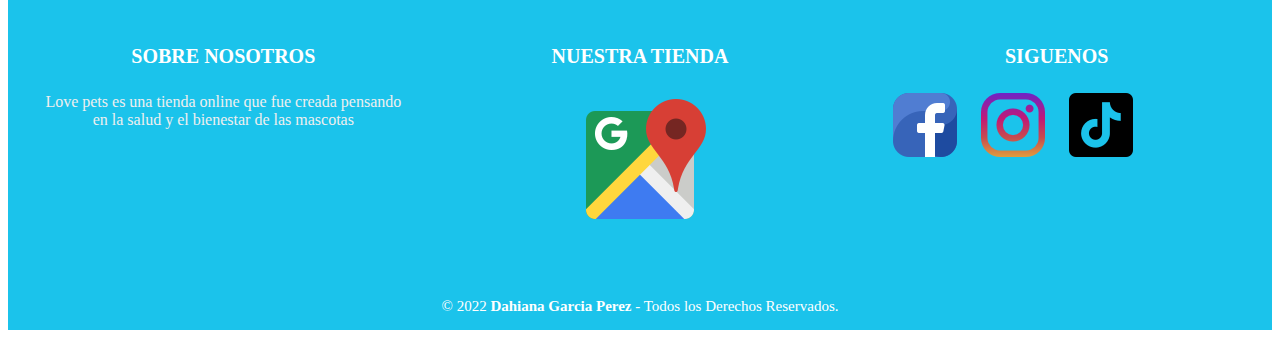
==== commit 08b4e26e: "Add files via upload" ====
--- a/index.html
+++ b/index.html
@@ -32,8 +32,8 @@
                     Productos
                 </a>
                 <ul class="dropdown-menu" aria-labelledby="navbarDropdownMenuLink">
-                  <li><a class="dropdown-item" href="#productos-perro.html">Para perros</a></li>
-                  <li><a class="dropdown-item" href="#">Para gatos</a></li>
+                  <li><a class="dropdown-item" href="productos-perro.html">Para perros</a></li>
+                  <li><a class="dropdown-item" href="productos-gato.html">Para gatos</a></li>
                   </ul>
               </li>
               <li class="nav-item">
--- a/css/styles.css
+++ b/css/styles.css
@@ -237,4 +237,28 @@
 .form-label{
     color: #1bc3eb;
     font-family:Arial, Helvetica, sans-serif;
+}
+#comprar{
+  display: flex;
+  justify-content: center;
+}
+.card-body{
+    padding-bottom: 80px;
+}
+.alimentacion{
+    text-align: center;
+    color: #1bc3eb;
+    font-family: 'Segoe UI', Tahoma, Geneva, Verdana, sans-serif;
+}
+.card-img-top-center-smll{
+    width: 422px;
+}
+.accordion-body{
+    color: grey;
+}
+.accordion-button{
+    color: #199400;
+}
+.novedad{
+    width: 100%;
 }